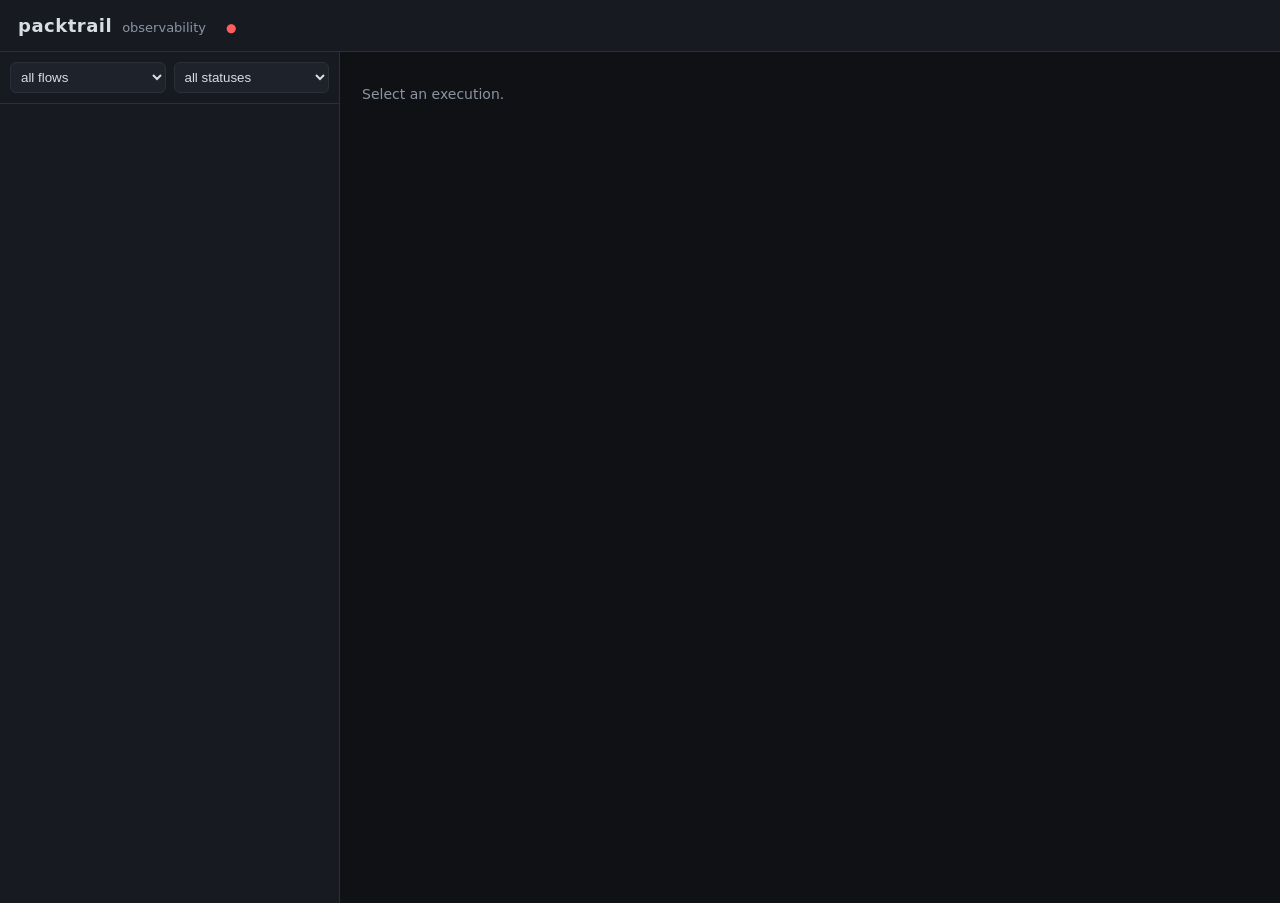
==== cmd/packtrail-ui/web/index.html @ be0d9c43 "refactor architecture breaking change" ====
<!DOCTYPE html>
<html lang="en">
<head>
  <meta charset="utf-8" />
  <meta name="viewport" content="width=device-width, initial-scale=1" />
  <title>packtrail · observability</title>
  <link rel="stylesheet" href="style.css" />
</head>
<body>
  <header>
    <h1>packtrail</h1>
    <span class="sub">observability</span>
    <button id="dlq" class="dlq" hidden title="dead-lettered work — click to inspect"></button>
    <span id="conn" class="conn" title="live event stream">●</span>
  </header>

  <main>
    <aside id="sidebar">
      <div class="filters">
        <select id="flow-filter"><option value="">all flows</option></select>
        <select id="status-filter">
          <option value="">all statuses</option>
          <option value="running">running</option>
          <option value="waiting">waiting</option>
          <option value="completed">completed</option>
          <option value="failed">failed</option>
          <option value="cancelled">cancelled</option>
        </select>
      </div>
      <ul id="exec-list"></ul>
    </aside>

    <section id="detail">
      <p class="empty">Select an execution.</p>
    </section>
  </main>

  <script src="app.js"></script>
</body>
</html>
---- cmd/packtrail-ui/web/style.css ----
:root {
  --bg: #0f1115;
  --panel: #171a21;
  --panel2: #1e222b;
  --border: #2a2f3a;
  --text: #d7dce5;
  --muted: #8b94a3;
  --accent: #6ea8fe;
  --running: #f5a623;
  --waiting: #6ea8fe;
  --completed: #3ecf8e;
  --failed: #ff5d5d;
  --cancelled: #9aa0a6;
}
* { box-sizing: border-box; }
body {
  margin: 0; background: var(--bg); color: var(--text);
  font: 14px/1.5 ui-sans-serif, system-ui, -apple-system, "Segoe UI", Roboto, sans-serif;
}
header {
  display: flex; align-items: baseline; gap: 10px;
  padding: 12px 18px; border-bottom: 1px solid var(--border); background: var(--panel);
}
header h1 { margin: 0; font-size: 18px; letter-spacing: .5px; }
header .sub { color: var(--muted); font-size: 13px; }
header .dlq {
  margin-left: auto; cursor: pointer;
  background: rgba(255,93,93,.14); color: var(--failed);
  border: 1px solid rgba(255,93,93,.4); border-radius: 999px;
  padding: 2px 12px; font-size: 12px; font-weight: 600;
}
header .dlq:hover { background: rgba(255,93,93,.24); }
header .dlq[hidden] { display: none; }
header .conn { margin-left: auto; color: var(--failed); font-size: 12px; }
header .dlq + .conn { margin-left: 10px; }
header .conn.live { color: var(--completed); }

.data-table { width: 100%; border-collapse: collapse; font-size: 12.5px; }
.data-table th {
  text-align: left; color: var(--muted); font-weight: 600; text-transform: uppercase;
  letter-spacing: .5px; font-size: 11px; padding: 6px 10px; border-bottom: 1px solid var(--border);
}
.data-table td { padding: 8px 10px; border-bottom: 1px solid var(--border); vertical-align: top; }
.data-table .id { font-family: ui-monospace, monospace; color: var(--muted); }

main { display: grid; grid-template-columns: 340px 1fr; height: calc(100vh - 49px); }
#sidebar { border-right: 1px solid var(--border); overflow-y: auto; background: var(--panel); }
.filters { display: flex; gap: 8px; padding: 10px; border-bottom: 1px solid var(--border); }
.filters select {
  flex: 1; background: var(--panel2); color: var(--text);
  border: 1px solid var(--border); border-radius: 6px; padding: 6px;
}

#exec-list { list-style: none; margin: 0; padding: 0; }
#exec-list li {
  padding: 10px 12px; border-bottom: 1px solid var(--border); cursor: pointer;
}
#exec-list li:hover { background: var(--panel2); }
#exec-list li.active { background: var(--panel2); border-left: 3px solid var(--accent); }
#exec-list .row1 { display: flex; justify-content: space-between; gap: 8px; }
#exec-list .flow { font-weight: 600; }
#exec-list .id { color: var(--muted); font-size: 11px; font-family: ui-monospace, monospace; }

.badge {
  display: inline-block; padding: 1px 8px; border-radius: 999px;
  font-size: 11px; font-weight: 600; text-transform: uppercase; letter-spacing: .4px;
}
.badge.running { background: rgba(245,166,35,.18); color: var(--running); }
.badge.waiting { background: rgba(110,168,254,.18); color: var(--waiting); }
.badge.pending { background: rgba(110,168,254,.18); color: var(--waiting); }
.badge.completed { background: rgba(62,207,142,.18); color: var(--completed); }
.badge.failed { background: rgba(255,93,93,.18); color: var(--failed); }
.badge.cancelled { background: rgba(154,160,166,.18); color: var(--cancelled); }

.chips { margin: 8px 0; color: var(--muted); font-size: 12px; }
.chip {
  display: inline-block; padding: 1px 10px; border-radius: 999px;
  background: rgba(110,168,254,.14); color: var(--waiting);
  border: 1px solid rgba(110,168,254,.35); font-size: 11px; font-weight: 600;
}
.hint { color: var(--muted); font-weight: 400; text-transform: none; letter-spacing: 0; }

#detail { overflow-y: auto; padding: 18px 22px; }
#detail .empty { color: var(--muted); }
#detail h2 { margin: 0 0 4px; font-size: 16px; }
#detail .meta { color: var(--muted); font-size: 12px; font-family: ui-monospace, monospace; margin-bottom: 14px; }
#detail .err { color: var(--failed); margin: 8px 0; }
#detail section { margin-top: 18px; }
#detail h3 { font-size: 12px; text-transform: uppercase; letter-spacing: .6px; color: var(--muted); margin: 0 0 8px; }
pre {
  background: var(--panel); border: 1px solid var(--border); border-radius: 8px;
  padding: 12px; overflow-x: auto; font-family: ui-monospace, monospace; font-size: 12.5px; margin: 0;
}

.graph { width: 100%; border: 1px solid var(--border); border-radius: 8px; background: var(--panel); }
.gnode rect { fill: var(--panel2); stroke: var(--border); stroke-width: 1.5; }
.gnode.done rect { stroke: var(--completed); }
.gnode.done .nid { fill: var(--completed); }
.gnode.current rect { stroke-width: 2.5; }
.gnode.current.running rect { stroke: var(--running); }
.gnode.current.waiting rect { stroke: var(--waiting); }
.gnode.current.failed rect { stroke: var(--failed); }
.gnode.current.completed rect { stroke: var(--completed); }
.gnode.current.cancelled rect { stroke: var(--cancelled); }
.gnode .nid { fill: var(--text); font-size: 12px; font-weight: 600; }
.gnode .ntype { fill: var(--muted); font-size: 10px; }
.gedge { stroke: var(--border); stroke-width: 1.5; fill: none; }
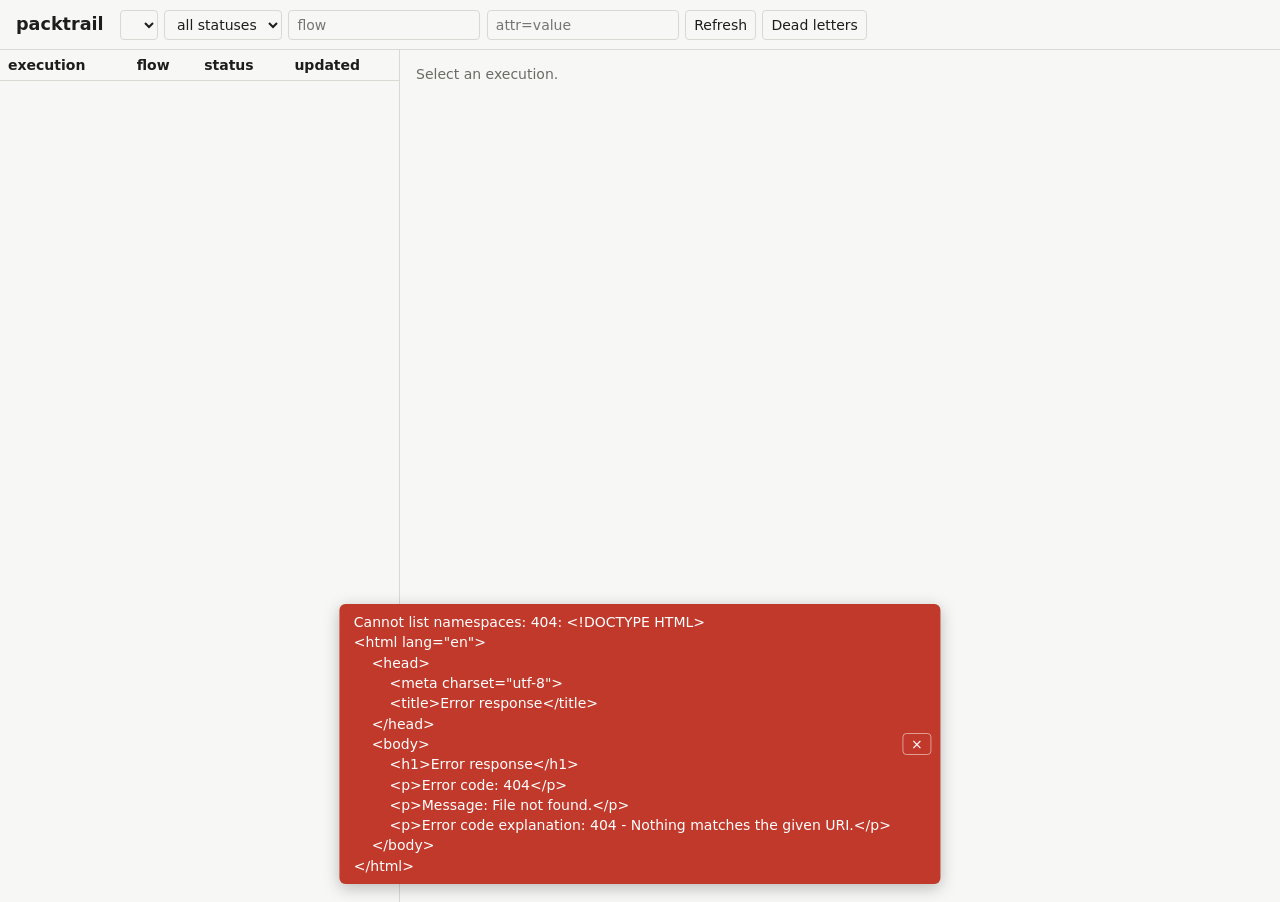
==== commit 5c00e656: "feat!: event-sourced engine on NATS JetStream Replace the engine with an event-sourced design: every" ====
--- a/cmd/packtrail-ui/web/index.html
+++ b/cmd/packtrail-ui/web/index.html
@@ -1,40 +1,52 @@
-<!DOCTYPE html>
+<!doctype html>
 <html lang="en">
 <head>
-  <meta charset="utf-8" />
-  <meta name="viewport" content="width=device-width, initial-scale=1" />
-  <title>packtrail · observability</title>
-  <link rel="stylesheet" href="style.css" />
+<meta charset="utf-8">
+<meta name="viewport" content="width=device-width, initial-scale=1">
+<title>packtrail</title>
+<link rel="stylesheet" href="style.css">
 </head>
 <body>
-  <header>
-    <h1>packtrail</h1>
-    <span class="sub">observability</span>
-    <button id="dlq" class="dlq" hidden title="dead-lettered work — click to inspect"></button>
-    <span id="conn" class="conn" title="live event stream">●</span>
-  </header>
-
-  <main>
-    <aside id="sidebar">
-      <div class="filters">
-        <select id="flow-filter"><option value="">all flows</option></select>
-        <select id="status-filter">
-          <option value="">all statuses</option>
-          <option value="running">running</option>
-          <option value="waiting">waiting</option>
-          <option value="completed">completed</option>
-          <option value="failed">failed</option>
-          <option value="cancelled">cancelled</option>
-        </select>
+<header>
+  <h1>packtrail</h1>
+  <nav>
+    <select id="f-ns" aria-label="namespace" title="namespace"></select>
+    <select id="f-status" aria-label="status">
+      <option value="">all statuses</option>
+      <option>running</option><option>waiting</option><option>completed</option>
+      <option>failed</option><option>cancelled</option>
+    </select>
+    <input id="f-flow" placeholder="flow" aria-label="flow">
+    <input id="f-attr" placeholder="attr=value" aria-label="search attribute">
+    <button id="refresh">Refresh</button>
+    <button id="show-dlq">Dead letters</button>
+  </nav>
+</header>
+<main>
+  <section id="list-pane"><table id="list"><thead><tr><th>execution</th><th>flow</th><th>status</th><th>updated</th></tr></thead><tbody></tbody></table></section>
+  <section id="detail-pane">
+    <p class="hint" id="empty">Select an execution.</p>
+    <div id="detail" hidden>
+      <h2 id="d-title"></h2>
+      <div class="meta" id="d-meta"></div>
+      <div class="actions">
+        <button data-act="signal">Signal…</button>
+        <button data-act="resume">Resume…</button>
+        <button data-act="cancel">Cancel</button>
+        <button data-act="fork">Fork at selected</button>
+        <button data-act="rerun">Rerun node…</button>
+        <button id="graph-fit" title="fit the graph to the pane (wheel zooms, drag pans, double-click fits)">Fit</button>
       </div>
-      <ul id="exec-list"></ul>
-    </aside>
-
-    <section id="detail">
-      <p class="empty">Select an execution.</p>
-    </section>
-  </main>
-
-  <script src="app.js"></script>
+      <div id="graph-wrap"><svg id="graph" role="img" aria-label="flow graph"></svg></div>
+      <div class="split">
+        <div><h3>Timeline <small id="d-at"></small></h3><ol id="timeline"></ol></div>
+        <div><h3>State</h3><pre id="state"></pre></div>
+      </div>
+    </div>
+    <div id="dlq" hidden><h2>Dead letters</h2><table><thead><tr><th>seq</th><th>kind</th><th>key</th><th>reason</th><th></th></tr></thead><tbody></tbody></table></div>
+  </section>
+</main>
+<div id="banner" role="alert" hidden><span id="banner-msg"></span><button id="banner-close" aria-label="dismiss">×</button></div>
+<script src="app.js"></script>
 </body>
 </html>
--- a/cmd/packtrail-ui/web/style.css
+++ b/cmd/packtrail-ui/web/style.css
@@ -1,107 +1,54 @@
-:root {
-  --bg: #0f1115;
-  --panel: #171a21;
-  --panel2: #1e222b;
-  --border: #2a2f3a;
-  --text: #d7dce5;
-  --muted: #8b94a3;
-  --accent: #6ea8fe;
-  --running: #f5a623;
-  --waiting: #6ea8fe;
-  --completed: #3ecf8e;
-  --failed: #ff5d5d;
-  --cancelled: #9aa0a6;
+:root { --bg:#f7f7f5; --fg:#1d1d1b; --muted:#6b6b66; --line:#d9d9d4; --accent:#2457c5;
+  --running:#2457c5; --waiting:#b57900; --completed:#1f8a3b; --failed:#c0392b; --cancelled:#777; }
+@media (prefers-color-scheme: dark) { :root { --bg:#161615; --fg:#ececea; --muted:#9a9a94; --line:#33332f; } }
+/* Native controls (select popups, scrollbars) follow the page theme instead of
+   the browser default, which paints light option lists under the light text. */
+:root { color-scheme: light dark; }
+* { box-sizing: border-box; }
+body { margin:0; font:14px/1.45 system-ui, sans-serif; background:var(--bg); color:var(--fg); }
+header { display:flex; gap:1rem; align-items:center; padding:.6rem 1rem; border-bottom:1px solid var(--line); flex-wrap:wrap; }
+header h1 { font-size:1.1rem; margin:0; }
+nav { display:flex; gap:.4rem; flex-wrap:wrap; }
+input, select, button { font:inherit; padding:.25rem .5rem; border:1px solid var(--line); border-radius:4px; background:transparent; color:inherit; }
+select, option { background:var(--bg); color:var(--fg); }
+/* Where supported (Chromium), the select popup is drawn in the page instead of
+   by the platform, so it follows the theme fully; elsewhere the native popup
+   keeps the colours above. */
+@supports (appearance: base-select) {
+  select, ::picker(select) { appearance:base-select; }
+  select { display:inline-flex; align-items:center; gap:.4rem; }
+  select::picker-icon { color:var(--muted); }
+  ::picker(select) { background:var(--bg); color:var(--fg); border:1px solid var(--line); border-radius:6px;
+    padding:.25rem 0; margin-top:2px; box-shadow:0 6px 20px rgb(0 0 0 / .25); }
+  option { padding:.3rem .8rem; gap:.4rem; }
+  option:hover, option:focus-visible { background:color-mix(in srgb, var(--accent) 18%, transparent); outline:none; }
+  option:checked { font-weight:600; }
+  option::checkmark { color:var(--accent); }
 }
-* { box-sizing: border-box; }
-body {
-  margin: 0; background: var(--bg); color: var(--text);
-  font: 14px/1.5 ui-sans-serif, system-ui, -apple-system, "Segoe UI", Roboto, sans-serif;
-}
-header {
-  display: flex; align-items: baseline; gap: 10px;
-  padding: 12px 18px; border-bottom: 1px solid var(--border); background: var(--panel);
-}
-header h1 { margin: 0; font-size: 18px; letter-spacing: .5px; }
-header .sub { color: var(--muted); font-size: 13px; }
-header .dlq {
-  margin-left: auto; cursor: pointer;
-  background: rgba(255,93,93,.14); color: var(--failed);
-  border: 1px solid rgba(255,93,93,.4); border-radius: 999px;
-  padding: 2px 12px; font-size: 12px; font-weight: 600;
-}
-header .dlq:hover { background: rgba(255,93,93,.24); }
-header .dlq[hidden] { display: none; }
-header .conn { margin-left: auto; color: var(--failed); font-size: 12px; }
-header .dlq + .conn { margin-left: 10px; }
-header .conn.live { color: var(--completed); }
-
-.data-table { width: 100%; border-collapse: collapse; font-size: 12.5px; }
-.data-table th {
-  text-align: left; color: var(--muted); font-weight: 600; text-transform: uppercase;
-  letter-spacing: .5px; font-size: 11px; padding: 6px 10px; border-bottom: 1px solid var(--border);
-}
-.data-table td { padding: 8px 10px; border-bottom: 1px solid var(--border); vertical-align: top; }
-.data-table .id { font-family: ui-monospace, monospace; color: var(--muted); }
-
-main { display: grid; grid-template-columns: 340px 1fr; height: calc(100vh - 49px); }
-#sidebar { border-right: 1px solid var(--border); overflow-y: auto; background: var(--panel); }
-.filters { display: flex; gap: 8px; padding: 10px; border-bottom: 1px solid var(--border); }
-.filters select {
-  flex: 1; background: var(--panel2); color: var(--text);
-  border: 1px solid var(--border); border-radius: 6px; padding: 6px;
-}
-
-#exec-list { list-style: none; margin: 0; padding: 0; }
-#exec-list li {
-  padding: 10px 12px; border-bottom: 1px solid var(--border); cursor: pointer;
-}
-#exec-list li:hover { background: var(--panel2); }
-#exec-list li.active { background: var(--panel2); border-left: 3px solid var(--accent); }
-#exec-list .row1 { display: flex; justify-content: space-between; gap: 8px; }
-#exec-list .flow { font-weight: 600; }
-#exec-list .id { color: var(--muted); font-size: 11px; font-family: ui-monospace, monospace; }
-
-.badge {
-  display: inline-block; padding: 1px 8px; border-radius: 999px;
-  font-size: 11px; font-weight: 600; text-transform: uppercase; letter-spacing: .4px;
-}
-.badge.running { background: rgba(245,166,35,.18); color: var(--running); }
-.badge.waiting { background: rgba(110,168,254,.18); color: var(--waiting); }
-.badge.pending { background: rgba(110,168,254,.18); color: var(--waiting); }
-.badge.completed { background: rgba(62,207,142,.18); color: var(--completed); }
-.badge.failed { background: rgba(255,93,93,.18); color: var(--failed); }
-.badge.cancelled { background: rgba(154,160,166,.18); color: var(--cancelled); }
-
-.chips { margin: 8px 0; color: var(--muted); font-size: 12px; }
-.chip {
-  display: inline-block; padding: 1px 10px; border-radius: 999px;
-  background: rgba(110,168,254,.14); color: var(--waiting);
-  border: 1px solid rgba(110,168,254,.35); font-size: 11px; font-weight: 600;
-}
-.hint { color: var(--muted); font-weight: 400; text-transform: none; letter-spacing: 0; }
-
-#detail { overflow-y: auto; padding: 18px 22px; }
-#detail .empty { color: var(--muted); }
-#detail h2 { margin: 0 0 4px; font-size: 16px; }
-#detail .meta { color: var(--muted); font-size: 12px; font-family: ui-monospace, monospace; margin-bottom: 14px; }
-#detail .err { color: var(--failed); margin: 8px 0; }
-#detail section { margin-top: 18px; }
-#detail h3 { font-size: 12px; text-transform: uppercase; letter-spacing: .6px; color: var(--muted); margin: 0 0 8px; }
-pre {
-  background: var(--panel); border: 1px solid var(--border); border-radius: 8px;
-  padding: 12px; overflow-x: auto; font-family: ui-monospace, monospace; font-size: 12.5px; margin: 0;
-}
-
-.graph { width: 100%; border: 1px solid var(--border); border-radius: 8px; background: var(--panel); }
-.gnode rect { fill: var(--panel2); stroke: var(--border); stroke-width: 1.5; }
-.gnode.done rect { stroke: var(--completed); }
-.gnode.done .nid { fill: var(--completed); }
-.gnode.current rect { stroke-width: 2.5; }
-.gnode.current.running rect { stroke: var(--running); }
-.gnode.current.waiting rect { stroke: var(--waiting); }
-.gnode.current.failed rect { stroke: var(--failed); }
-.gnode.current.completed rect { stroke: var(--completed); }
-.gnode.current.cancelled rect { stroke: var(--cancelled); }
-.gnode .nid { fill: var(--text); font-size: 12px; font-weight: 600; }
-.gnode .ntype { fill: var(--muted); font-size: 10px; }
-.gedge { stroke: var(--border); stroke-width: 1.5; fill: none; }
+button { cursor:pointer; } button:hover { border-color:var(--accent); }
+main { display:grid; grid-template-columns: minmax(280px, 1fr) 2.2fr; height: calc(100vh - 48px); }
+@media (max-width: 800px) { main { grid-template-columns: 1fr; height:auto; } }
+#list-pane { overflow:auto; border-right:1px solid var(--line); }
+#detail-pane { overflow:auto; padding:0 1rem 1rem; }
+table { width:100%; border-collapse:collapse; } th, td { text-align:left; padding:.3rem .5rem; border-bottom:1px solid var(--line); }
+tbody tr { cursor:pointer; } tbody tr:hover, tbody tr.sel { background:color-mix(in srgb, var(--accent) 12%, transparent); }
+.badge { padding:.05rem .4rem; border-radius:3px; color:#fff; font-size:.8em; }
+.st-running{background:var(--running)} .st-waiting{background:var(--waiting)} .st-completed{background:var(--completed)}
+.st-failed{background:var(--failed)} .st-cancelled{background:var(--cancelled)}
+.meta { color:var(--muted); margin-bottom:.5rem; } .hint { color:var(--muted); }
+.actions { display:flex; gap:.4rem; flex-wrap:wrap; margin:.5rem 0; }
+#graph-wrap { height:45vh; min-height:200px; overflow:hidden; resize:vertical; border:1px solid var(--line); border-radius:6px; }
+#graph { display:block; width:100%; height:100%; cursor:grab; touch-action:none; user-select:none; }
+#graph:active { cursor:grabbing; } #graph .arrow { fill:var(--muted); }
+#graph text { fill:var(--fg); font-size:12px; } #graph .edge { stroke:var(--muted); fill:none; } #graph .edge.join { stroke-dasharray:4 3; }
+#graph rect { stroke:var(--line); fill:var(--bg); } #graph .n-done rect { stroke:var(--completed); stroke-width:2; }
+#graph .n-active rect { stroke:var(--running); stroke-width:3; } #graph .n-failed rect { stroke:var(--failed); stroke-width:3; }
+.split { display:grid; grid-template-columns: 1fr 1fr; gap:1rem; } @media (max-width: 1100px) { .split { grid-template-columns:1fr; } }
+#timeline { list-style:none; padding:0; margin:0; max-height:60vh; overflow:auto; font-family:ui-monospace, monospace; font-size:12px; }
+#timeline li { padding:.15rem .3rem; border-left:3px solid transparent; cursor:pointer; }
+#timeline li.decision-end { border-bottom:1px dashed var(--line); } #timeline li.sel { border-left-color:var(--accent); background:color-mix(in srgb, var(--accent) 10%, transparent); }
+pre { white-space:pre-wrap; word-break:break-all; font-size:12px; max-height:60vh; overflow:auto; margin:0; }
+#banner { position:fixed; left:50%; bottom:1rem; transform:translateX(-50%); max-width:min(90vw, 720px); display:flex; gap:.75rem; align-items:center;
+  padding:.5rem .6rem .5rem .9rem; border-radius:6px; color:#fff; background:var(--failed); box-shadow:0 4px 16px rgb(0 0 0 / .25); z-index:10; }
+#banner.info { background:var(--accent); } #banner[hidden] { display:none; }
+#banner-msg { white-space:pre-wrap; word-break:break-word; } #banner button { border-color:rgb(255 255 255 / .5); color:#fff; padding:0 .45rem; }
